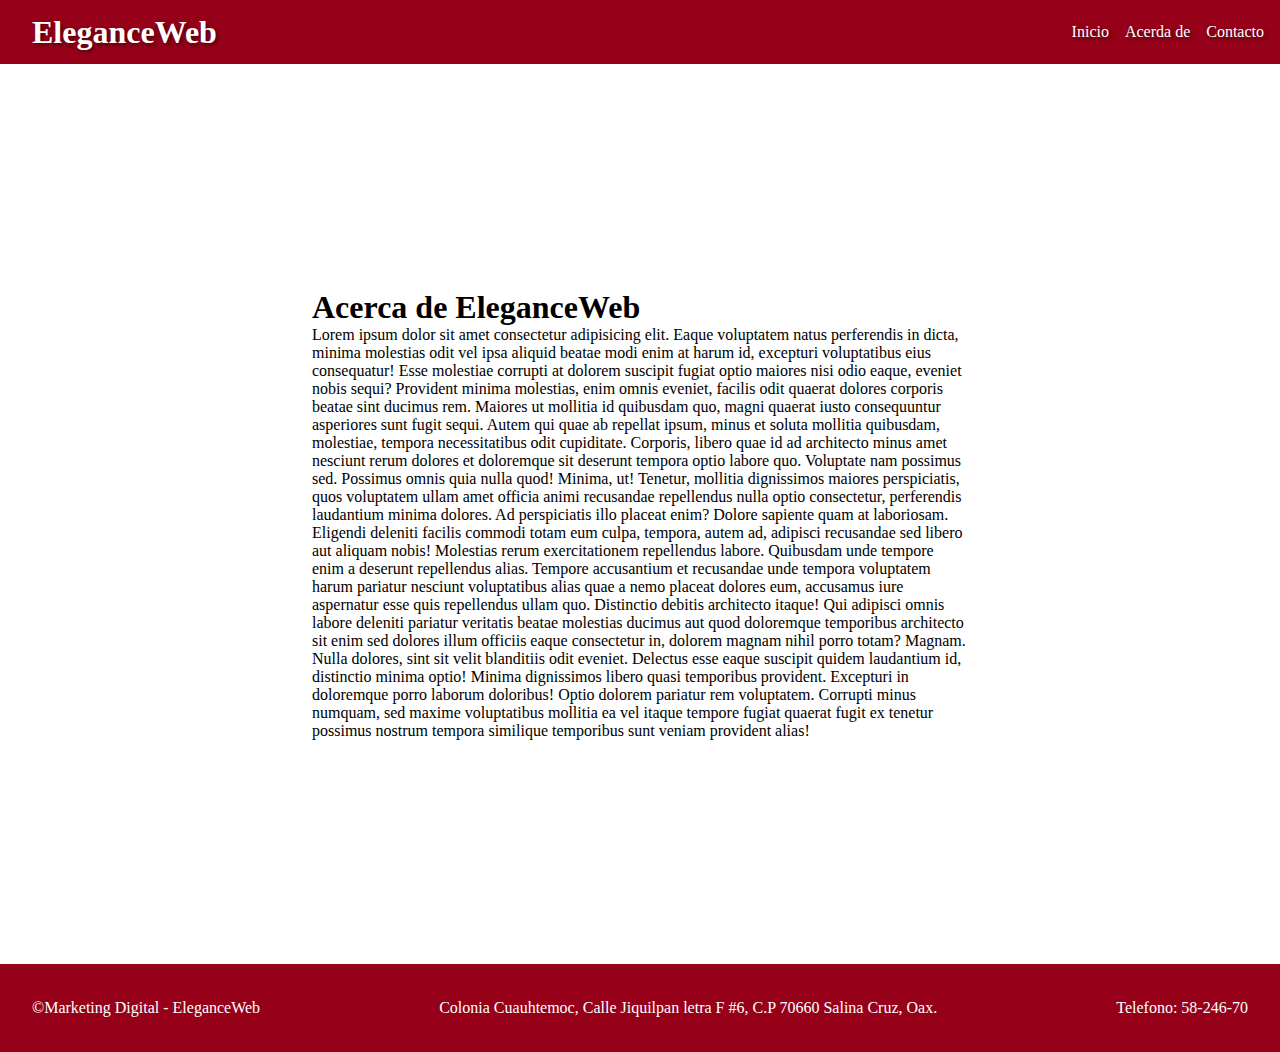
==== src/acercade.html @ 218750c7 "resta colocar infomración para Acerca de" ====
<!DOCTYPE html>
<html lang="en">

<head>
  <meta charset="UTF-8">
  <meta name="viewport" content="width=device-width, initial-scale=1.0">
  <link rel="preload" href="../css/index.css" as="style">
  <link rel="stylesheet" href="../css/index.css">
  <title>Acerca de</title>
</head>

<body>
  <header class="header">

    <nav class="nav">
      <h1 class="nav__logo">EleganceWeb</h1>

      <ul class="nav__list">
        <li class="nav__item">
          <a href="../index.html" class="nav__link">Inicio</a>
        </li>
        <li class="nav__item">
          <a href="acercade.html" class="nav__link">Acerda de</a>
        </li>
        <li class="nav__item">
          <a href="contacto.html" class="nav__link">Contacto</a>
        </li>
      </ul>

      <img class="nav__menu" src="../assets/imgs principales/bx-menu.svg" alt="svg del menu principal">
    </nav>
  </header>

  <main class="main-acercade">
    <h1>Acerca de EleganceWeb</h1>
    <p>Lorem ipsum dolor sit amet consectetur adipisicing elit. Eaque voluptatem natus perferendis in dicta, minima molestias odit vel ipsa aliquid beatae modi enim at harum id, excepturi voluptatibus eius consequatur!
    Esse molestiae corrupti at dolorem suscipit fugiat optio maiores nisi odio eaque, eveniet nobis sequi? Provident minima molestias, enim omnis eveniet, facilis odit quaerat dolores corporis beatae sint ducimus rem.
    Maiores ut mollitia id quibusdam quo, magni quaerat iusto consequuntur asperiores sunt fugit sequi. Autem qui quae ab repellat ipsum, minus et soluta mollitia quibusdam, molestiae, tempora necessitatibus odit cupiditate.
    Corporis, libero quae id ad architecto minus amet nesciunt rerum dolores et doloremque sit deserunt tempora optio labore quo. Voluptate nam possimus sed. Possimus omnis quia nulla quod! Minima, ut!
    Tenetur, mollitia dignissimos maiores perspiciatis, quos voluptatem ullam amet officia animi recusandae repellendus nulla optio consectetur, perferendis laudantium minima dolores. Ad perspiciatis illo placeat enim? Dolore sapiente quam at laboriosam.
    Eligendi deleniti facilis commodi totam eum culpa, tempora, autem ad, adipisci recusandae sed libero aut aliquam nobis! Molestias rerum exercitationem repellendus labore. Quibusdam unde tempore enim a deserunt repellendus alias.
    Tempore accusantium et recusandae unde tempora voluptatem harum pariatur nesciunt voluptatibus alias quae a nemo placeat dolores eum, accusamus iure aspernatur esse quis repellendus ullam quo. Distinctio debitis architecto itaque!
    Qui adipisci omnis labore deleniti pariatur veritatis beatae molestias ducimus aut quod doloremque temporibus architecto sit enim sed dolores illum officiis eaque consectetur in, dolorem magnam nihil porro totam? Magnam.
    Nulla dolores, sint sit velit blanditiis odit eveniet. Delectus esse eaque suscipit quidem laudantium id, distinctio minima optio! Minima dignissimos libero quasi temporibus provident. Excepturi in doloremque porro laborum doloribus!
    Optio dolorem pariatur rem voluptatem. Corrupti minus numquam, sed maxime voluptatibus mollitia ea vel itaque tempore fugiat quaerat fugit ex tenetur possimus nostrum tempora similique temporibus sunt veniam provident alias!</p>
  </main>

</body>
<footer class="footer">
  <p class="footer__drechos-autor">&copy;Marketing Digital - EleganceWeb</p>
  <p class="footer__drechos-autor">Colonia Cuauhtemoc, Calle Jiquilpan letra F #6, C.P 70660 Salina Cruz, Oax.</p>
  <p class="footer__telefono">Telefono: 58-246-70</p>
</footer>

<script src="../src/js/animaciones.js"></script>
</body>

</html>
---- css/index.css ----
:root {
  /* Colores principales */
  --principal: #960018;
  --verde-agua: #00664E;
  --azul: #004766;
  --blanco: #FFF;
  --negro: #000;
}

*,
*:before,
*:after {
  margin: 0;
  box-sizing: inherit;
}


html {
  box-sizing: border-box;
}

body {
  width: 100%;
  min-width: 100%;
  min-height: 100vh;
  overflow-x: hidden;
  margin: 0;
  background-color: var(--blanco);
  color: var(--negro);
}

h1.nav__logo {
  text-align: center;
  font-size: 2rem;
  color: var(--blanco);
}

h1.hero__title {
  text-align: center;
  text-transform: uppercase;
}

h3 {
  font-weight: 400;
  max-width: 30ch;
}

.no-scroll {
  overflow: hidden;
}

.hidden {
  display: none;
}

.header {
  background-color: var(--principal);
  height: 4rem;
  padding: 0 1rem;
}

.nav {
  display: flex;
  align-items: center;
  height: 100%;
  width: 100%;
}

.nav__logo {
  display: flex;
  align-items: center;
  color: var(--Texto-en-Blanco);
  padding: 0 1rem;
  height: 3rem;
  text-shadow: 2px 2px 4px rgba(0, 0, 0, 0.5);
}

.nav__logo:first-of-type {
  margin-right: auto;
}

.nav__list {
  display: flex;
  align-items: center;
  gap: 1rem;
  list-style: none;
}

.nav__link {
  text-decoration: none;
  color: var(--blanco);
  text-shadow: 2px 2px 4px rgba(0, 0, 0, 0.5);
  cursor: pointer;
}

.nav__menu {
  display: none;
}

.texto-planes {
  font-size: 1.3rem;
}

.contenedor {
  width: 900px;
  height: 100%;
  max-width: 1200px;
  gap: 1rem;
  display: flex;
  justify-content: center;
  /* box-shadow: 0 0 12px #2d0231b2, 0 0 10px var(--blanco);
  background-color: var(--blanco); */
  border-radius: 1rem;
  padding: 1.2rem 0;
}

.flex {
  display: flex;
  justify-content: center;
  align-items: center;
  flex-wrap: wrap;
  margin: 2rem auto;
}

.hero {
  display: flex;
  align-items: center;
  justify-content: baseline;
  flex-direction: column;
  gap: 2rem;
  height: 610px;
  width: 400px;
}

.hero__title {
  text-transform: capitalize;
}

.hero__img {
  width: 300px;
  height: 300px;
}

.plan-card {
  display: none;
}

/* .hero-personalizado {
  flex-basis: 100%;
} */

.plan-personalizado--text {
  max-width: 70ch;
}

.btn-plan {
  cursor: pointer;
  margin-bottom: 1rem;
  text-transform: uppercase;
  border: none;
  font-weight: 800;
  font-size: 1rem;
  padding: .8rem;
  margin-top: -1rem;
  border-radius: 1rem;
  background-color: var(--azul);
  color: var(--blanco);
  transition: box-shadow 0.3s ease, transform 0.3s ease;
}

.btn-plan:hover {
  transform: scale(1);
  box-shadow: 0 0 12px #2d0231, 0 0 10px var(--blanco);
  background-color: var(--verde-agua);
  text-shadow: 2px 2px 4px rgba(0, 0, 0, 0.5);
}

.footer {
  display: flex;
  justify-content: space-between;
  align-items: center;
  height: 5.5rem;
  padding: 2rem;
  background-color: var(--principal);
  overflow: hidden;
}

.footer__drechos-autor,
.footer__telefono {
  color: var(--blanco);
}

/* Estilos para las cards */

/* Estilos para plan estandard */
/* Estilos para el botón de cierre */
#estandard-card .close-button {
  position: absolute;
  top: 10px;
  right: 10px;
  background: red;
  color: var(--blanco);
  border: none;
  cursor: pointer;
  width: 30px;
  height: 30px;
  border-radius: 50%;
  display: flex;
  justify-content: center;
  align-items: center;
}

/* Estilos para el overlay */
#estandard-basico {
  position: fixed;
  top: 0;
  left: 0;
  width: 100%;
  height: 100%;
  background-color: rgba(0, 0, 0, 0.7);
  display: none;
  justify-content: center;
  align-items: center;
  z-index: 999;
}
/* Estilos para card estandard */

/* Estilos para el card del Plan Intermedio */
#estandard-card {
  display: none;
  position: fixed;
  top: 50%;
  left: 50%;
  transform: translate(-50%, -50%);
  background-color: var(--blanco);
  width: 350px;
  padding: 20px;
  text-align: start;
  box-shadow: 0px 0px 10px rgba(0, 0, 0, 0.5);
  /* Asegura que la tarjeta esté por encima de otros elementos */
  z-index: 1000;
  height: 80vh;
  overflow-y: auto;
}

/* Estilos para el título del Plan Intermedio */
#estandard-card h2 {
  font-size: 24px;
  color: #333;
}

/* Estilos para los puntos de características */
#estandard-card ul.plan-features {
  list-style-type: disc;
  margin-left: 20px;
  padding-left: 0;
}

/* Estilos para los puntos de características */
#estandard-card ul.plan-features li {
  margin-bottom: 10px;
  font-size: 16px;
  color: #555;
}

/* Estilos para el botón de cierre */
#estandard-card .close-button {
  position: absolute;
  top: 10px;
  right: 10px;
  background: red;
  color: var(--blanco);
  border: none;
  cursor: pointer;
  width: 30px;
  height: 30px;
  border-radius: 50%;
  display: flex;
  justify-content: center;
  align-items: center;
}

/* Estilos para el overlay */
#overlay-estandard {
  position: fixed;
  top: 0;
  left: 0;
  width: 100%;
  height: 100%;
  background-color: rgba(0, 0, 0, 0.7);
  display: none;
  justify-content: center;
  align-items: center;
  z-index: 999;
}
/* Estilos para plan estandard */

/* Estilos para la tarjeta de plan */
.plan-card {
  display: none;
  position: fixed;
  top: 50%;
  left: 50%;
  transform: translate(-50%, -50%);
  background-color: var(--blanco);
  width: 350px;
  padding: 20px;
  text-align: start;
  box-shadow: 0px 0px 10px rgba(0, 0, 0, 0.5);
  /* Asegura que la tarjeta esté por encima de otros elementos */
  z-index: 1000;
}

/* Estilos para el card del Plan Intermedio */
#basico-card {
  display: none;
  position: fixed;
  top: 50%;
  left: 50%;
  transform: translate(-50%, -50%);
  background-color: var(--blanco);
  width: 350px;
  padding: 20px;
  text-align: start;
  box-shadow: 0px 0px 10px rgba(0, 0, 0, 0.5);
  /* Asegura que la tarjeta esté por encima de otros elementos */
  z-index: 1000;
  height: 80vh;
  overflow-y: auto;
}

/* Estilos para el título del Plan Intermedio */
#basico-card h2 {
  font-size: 24px;
  color: #333;
}

/* Estilos para los puntos de características */
#basico-card ul.plan-features {
  list-style-type: disc;
  margin-left: 20px;
  padding-left: 0;
}

/* Estilos para los puntos de características */
#basico-card ul.plan-features li {
  margin-bottom: 10px;
  font-size: 16px;
  color: #555;
}

/* Estilos para el botón de cierre */
#basico-card .close-button {
  position: absolute;
  top: 10px;
  right: 10px;
  background: red;
  color: var(--blanco);
  border: none;
  cursor: pointer;
  width: 30px;
  height: 30px;
  border-radius: 50%;
  display: flex;
  justify-content: center;
  align-items: center;
}

/* Estilos para el overlay */
#overlay-basico {
  position: fixed;
  top: 0;
  left: 0;
  width: 100%;
  height: 100%;
  background-color: rgba(0, 0, 0, 0.7);
  display: none;
  justify-content: center;
  align-items: center;
  z-index: 999;
}


/* Estilos para el card del Plan Intermedio */
#intermedio-card {
  display: none;
  position: fixed;
  top: 50%;
  left: 50%;
  transform: translate(-50%, -50%);
  background-color: var(--blanco);
  width: 350px;
  padding: 20px;
  text-align: start;
  box-shadow: 0px 0px 10px rgba(0, 0, 0, 0.5);
  /* Asegura que la tarjeta esté por encima de otros elementos */
  z-index: 1000;
  height: 80vh;
  overflow-y: auto;
}

/* Estilos para el título del Plan Intermedio */
#intermedio-card h2 {
  font-size: 24px;
  color: #333;
}

/* Estilos para los puntos de características */
#intermedio-card ul.plan-features {
  list-style-type: disc;
  margin-left: 20px;
  padding-left: 0;
}

/* Estilos para los puntos de características */
#intermedio-card ul.plan-features li {
  margin-bottom: 10px;
  font-size: 16px;
  color: #555;
}

/* Estilos para el botón de cierre */
#intermedio-card .close-button {
  position: absolute;
  top: 10px;
  right: 10px;
  background: red;
  color: var(--blanco);
  border: none;
  cursor: pointer;
  width: 30px;
  height: 30px;
  border-radius: 50%;
  display: flex;
  justify-content: center;
  align-items: center;
}

/* Estilos para el overlay */
#overlay-intermedio {
  position: fixed;
  top: 0;
  left: 0;
  width: 100%;
  height: 100%;
  background-color: rgba(0, 0, 0, 0.7);
  display: none;
  justify-content: center;
  align-items: center;
  z-index: 999;
}

/* card plan avanzado */
/* Estilos para el card del Plan Intermedio */
#avanzado-card {
  display: none;
  position: fixed;
  top: 50%;
  left: 50%;
  transform: translate(-50%, -50%);
  background-color: var(--blanco);
  width: 350px;
  padding: 20px;
  text-align: start;
  box-shadow: 0px 0px 10px rgba(0, 0, 0, 0.5);
  /* Asegura que la tarjeta esté por encima de otros elementos */
  z-index: 1000;
  height: 80vh;
  overflow-y: auto;
}

/* Estilos para el título del Plan Intermedio */
#avanzado-card h2 {
  font-size: 24px;
  color: #333;
}

/* Estilos para los puntos de características */
#avanzado-card ul.plan-features {
  list-style-type: disc;
  margin-left: 20px;
  padding-left: 0;
}

/* Estilos para los puntos de características */
#avanzado-card ul.plan-features li {
  margin-bottom: 10px;
  font-size: 16px;
  color: #555;
}

/* Estilos para el botón de cierre */
#avanzado-card .close-button {
  position: absolute;
  top: 10px;
  right: 10px;
  background: red;
  color: var(--blanco);
  border: none;
  cursor: pointer;
  width: 30px;
  height: 30px;
  border-radius: 50%;
  display: flex;
  justify-content: center;
  align-items: center;
}

/* Estilos para el overlay */
#overlay-avanzado {
  position: fixed;
  top: 0;
  left: 0;
  width: 100%;
  height: 100%;
  background-color: rgba(0, 0, 0, 0.7);
  display: none;
  justify-content: center;
  align-items: center;
  z-index: 999;
}
/* card plan avanzado */

/* Estilos para acercade */
.main-acercade {
  display: grid;
  place-content: center;
  margin: 0 auto;
  height: 100vh;
  width: 90ch;
  padding: 2rem;
}
/* Estilos para acercade */

/* Estilo para dispositivos moviles (a partir de 768px) */
@media (max-width: 768px) {

  body {
    width: 100%;
    min-width: 100vw;
    margin: 0;
    background-color: var(--blanco);
    color: var(--negro);
  }

  h3 {
    font-weight: 400;
  }

  .no-scroll {
    overflow: hidden;
  }

  .hidden {
    display: none;
  }

  .header {
    background-color: var(--principal);
    height: 100%;
    padding: 0 1rem;
  }

  .contenedor {
    height: 100%;
    width: 100%;
    margin: 0 auto;
    overflow: hidden;
    border-radius: 0;
  }

  .nav {
    display: flex;
    justify-content: center;
    align-items: center;
    height: 8rem;
    gap: 1.2rem;
  }

  .nav__logo {
    color: var(--blanco);
    padding: 0 1rem;
    height: 3rem;
    display: flex;
    align-items: center;
    text-shadow: 2px 2px 4px rgba(0, 0, 0, 0.5);
  }

  .nav__list {
    display: none;
    position: fixed;
    top: 0;
    bottom: 0;
    right: 0;
    left: 0;

    list-style: none;
    background-color: var(--principal);
    padding: 8rem 0;

    display: grid;
    place-content: center;
    gap: 2.5rem;

    transform: translate(-100%);
    transition: transform .3s;
    z-index: 1;
  }

  .nav__list--show {
    position: fixed;
    transform: translate(0);
  }

  .nav__item {
    padding: .7rem 0;
  }

  .nav__link {
    color: var(--blanco);
    font-size: 1.5rem;
    text-decoration: none;
    font-weight: 500;
  }

  .nav__menu {
    display: block;
    width: 1.7rem;
    background-color: var(--blanco);
    border-radius: .3rem;
    cursor: pointer;
    z-index: 100;
  }

  /* Estilos para la tarjeta de plan */
  .plan-card {
    display: none;
    position: fixed;
    top: 50%;
    left: 50%;
    transform: translate(-50%, -50%);
    background-color: white;
    width: 350px;
    padding: 20px;
    text-align: start;
    box-shadow: 0px 0px 10px rgba(0, 0, 0, 0.5);
    /* Asegura que la tarjeta esté por encima de otros elementos */
    z-index: 1000;
  }

  /* Estilos para plan estandard */
/* Estilos para el botón de cierre */
#estandard-card .close-button {
  position: absolute;
  top: 10px;
  right: 10px;
  background: red;
  color: var(--blanco);
  border: none;
  cursor: pointer;
  width: 30px;
  height: 30px;
  border-radius: 50%;
  display: flex;
  justify-content: center;
  align-items: center;
}

/* Estilos para el overlay */
#estandard-basico {
  position: fixed;
  top: 0;
  left: 0;
  width: 100%;
  height: 100%;
  background-color: rgba(0, 0, 0, 0.7);
  display: none;
  justify-content: center;
  align-items: center;
  z-index: 999;
}
/* Estilos para card estandard */

/* Estilos para el card del Plan Intermedio */
#estandard-card {
  display: none;
  position: fixed;
  top: 50%;
  left: 50%;
  transform: translate(-50%, -50%);
  background-color: var(--blanco);
  width: 350px;
  padding: 20px;
  text-align: start;
  box-shadow: 0px 0px 10px rgba(0, 0, 0, 0.5);
  /* Asegura que la tarjeta esté por encima de otros elementos */
  z-index: 1000;
  height: 80vh;
  overflow-y: auto;
}

/* Estilos para el título del Plan Intermedio */
#estandard-card h2 {
  font-size: 24px;
  color: #333;
}

/* Estilos para los puntos de características */
#estandard-card ul.plan-features {
  list-style-type: disc;
  margin-left: 20px;
  padding-left: 0;
}

/* Estilos para los puntos de características */
#estandard-card ul.plan-features li {
  margin-bottom: 10px;
  font-size: 16px;
  color: #555;
}

/* Estilos para el botón de cierre */
#estandard-card .close-button {
  position: absolute;
  top: 10px;
  right: 10px;
  background: red;
  color: var(--blanco);
  border: none;
  cursor: pointer;
  width: 30px;
  height: 30px;
  border-radius: 50%;
  display: flex;
  justify-content: center;
  align-items: center;
}

/* Estilos para el overlay */
#overlay-estandard {
  position: fixed;
  top: 0;
  left: 0;
  width: 100%;
  height: 100%;
  background-color: rgba(0, 0, 0, 0.7);
  display: none;
  justify-content: center;
  align-items: center;
  z-index: 999;
}
/* Estilos para plan estandard */

  /* Estilos para el card del Plan Intermedio */
  #basico-card {
    display: none;
    position: fixed;
    top: 50%;
    left: 50%;
    transform: translate(-50%, -50%);
    background-color: white;
    width: 350px;
    padding: 20px;
    text-align: start;
    box-shadow: 0px 0px 10px rgba(0, 0, 0, 0.5);
    /* Asegura que la tarjeta esté por encima de otros elementos */
    z-index: 1000;
    height: 80vh;
    overflow-y: auto;
  }

  /* Estilos para el título del Plan Intermedio */
  #basico-card h2 {
    font-size: 24px;
    color: #333;
  }

  /* Estilos para los puntos de características */
  #basico-card ul.plan-features {
    list-style-type: disc;
    margin-left: 20px;
    padding-left: 0;
  }

  /* Estilos para los puntos de características */
  #basico-card ul.plan-features li {
    margin-bottom: 10px;
    font-size: 16px;
    color: #555;
  }

  /* Estilos para el botón de cierre */
  #basico-card .close-button {
    position: absolute;
    top: 10px;
    right: 10px;
    background: red;
    color: var(--blanco);
    border: none;
    cursor: pointer;
    width: 30px;
    height: 30px;
    border-radius: 50%;
    display: flex;
    justify-content: center;
    align-items: center;
  }

  /* Estilos para el overlay */
  #overlay-basico {
    position: fixed;
    top: 0;
    left: 0;
    width: 100%;
    height: 100%;
    background-color: rgba(0, 0, 0, 0.7);
    display: none;
    justify-content: center;
    align-items: center;
    z-index: 999;
  }


  /* Estilos para el card del Plan Intermedio */
  #intermedio-card {
    display: none;
    position: fixed;
    top: 50%;
    left: 50%;
    transform: translate(-50%, -50%);
    background-color: white;
    width: 350px;
    padding: 20px;
    text-align: start;
    box-shadow: 0px 0px 10px rgba(0, 0, 0, 0.5);
    /* Asegura que la tarjeta esté por encima de otros elementos */
    z-index: 1000;
    height: 80vh;
    overflow-y: auto;
  }

  /* Estilos para el título del Plan Intermedio */
  #intermedio-card h2 {
    font-size: 24px;
    color: #333;
  }

  /* Estilos para los puntos de características */
  #intermedio-card ul.plan-features {
    list-style-type: disc;
    margin-left: 20px;
    padding-left: 0;
  }

  /* Estilos para los puntos de características */
  #intermedio-card ul.plan-features li {
    margin-bottom: 10px;
    font-size: 16px;
    color: #555;
  }

  /* Estilos para el botón de cierre */
  #intermedio-card .close-button {
    position: absolute;
    top: 10px;
    right: 10px;
    background: red;
    color: var(--blanco);
    border: none;
    cursor: pointer;
    width: 30px;
    height: 30px;
    border-radius: 50%;
    display: flex;
    justify-content: center;
    align-items: center;
  }

  /* Estilos para el overlay */
  #overlay-intermedio {
    position: fixed;
    top: 0;
    left: 0;
    width: 100%;
    height: 100%;
    background-color: rgba(0, 0, 0, 0.7);
    display: none;
    justify-content: center;
    align-items: center;
    z-index: 999;
  }

  /* card plan avanzado */
  /* Estilos para el card del Plan Intermedio */
  #avanzado-card {
    display: none;
    position: fixed;
    top: 50%;
    left: 50%;
    transform: translate(-50%, -50%);
    background-color: var(--blanco);
    width: 350px;
    padding: 20px;
    text-align: start;
    box-shadow: 0px 0px 10px rgba(0, 0, 0, 0.5);
    /* Asegura que la tarjeta esté por encima de otros elementos */
    z-index: 1000;
    height: 80vh;
    overflow-y: auto;
  }

  /* Estilos para el título del Plan Intermedio */
  #avanzado-card h2 {
    font-size: 24px;
    color: #333;
  }

  /* Estilos para los puntos de características */
  #avanzado-card ul.plan-features {
    list-style-type: disc;
    margin-left: 20px;
    padding-left: 0;
  }

  /* Estilos para los puntos de características */
  #avanzado-card ul.plan-features li {
    margin-bottom: 10px;
    font-size: 16px;
    color: #555;
  }

  /* Estilos para el botón de cierre */
  #avanzado-card .close-button {
    position: absolute;
    top: 10px;
    right: 10px;
    background: red;
    color: var(--blanco);
    border: none;
    cursor: pointer;
    width: 30px;
    height: 30px;
    border-radius: 50%;
    display: flex;
    justify-content: center;
    align-items: center;
  }

  /* Estilos para el overlay */
  #overlay-avanzado {
    position: fixed;
    top: 0;
    left: 0;
    width: 100%;
    height: 100%;
    background-color: rgba(0, 0, 0, 0.7);
    display: none;
    justify-content: center;
    align-items: center;
    z-index: 999;
  }

  /* card plan avanzado */

  .hero {
    height: 100%;
    display: flex;
    align-items: center;
    flex-direction: column;
    gap: 3rem;
    margin: 0 auto;
    padding: 1rem;
    overflow: hidden;
    text-align: center;
    gap: 2rem;
  }

  .hero-personalizado {
    gap: 1rem;
  }

  .hero__title {
    margin: 1rem 0;
    text-transform: capitalize;
  }

  .hero__figure {
    display: flex;
    align-items: center;
    justify-content: center;
  }

  .hero__img {
    width: 300px;
    height: 300px;
  }

  .hero--reverse {
    flex-direction: column;
  }

  .btn-plan {
    cursor: pointer;
    margin-bottom: 1rem;
    text-transform: uppercase;
    border: none;
    font-weight: 800;
    font-size: 1rem;
    padding: .8rem;
    margin-top: -1rem;
    border-radius: 1rem;
    background-color: var(--azul);
    color: var(--blanco);
    transition: box-shadow 0.3s ease, transform 0.3s ease;
  }

  .btn-plan:hover {
    transform: scale(1);
    box-shadow: 0 0 12px #2d0231, 0 0 10px var(--blanco);
    background-color: #778899;
    text-shadow: 2px 2px 4px rgba(0, 0, 0, 0.5);
  }

  .footer {
    display: flex;
    justify-content: space-between;
    align-items: center;
    height: 5.5rem;
    padding: 2rem;
    background-color: var(--principal);
    overflow: hidden;
    padding: 0 1.5rem;
  }

  .footer__drechos-autor,
  .footer__telefono {
    color: var(--blanco);
    text-align: center;
  }

}

/* Estilos para seccino de contacto */
section.mapa {
  display: flex;
  flex-direction: column;
  margin-bottom: 2rem;
}
section p {
  margin-bottom: 1rem;
  padding: 1rem;
}

main.contenedor-contacto {
  display: grid;
  grid-template-columns: repeat(2, 1fr);
  grid-template-rows: repeat(2, 1fr);
  grid-template-areas:
    "card mapa"
    "formulario formulario";
  row-gap: 1rem;
  margin-top: 4rem;
}

main.contacto {
  min-height: 100vh;
}

/* Estilos para la card */
.contenedor-card {
  display: flex;
  justify-content: center;
  align-items: center;
  grid-area: card;
  height: 450px;
}

.card-contacto {
  position: relative;
  width: 350px;
  height: 190px;
  background-color: var(--azul);
  border-radius: 1rem;
  box-shadow: 0 35px 80px rgba(0, 0, 0, 0.15);
  transition: .5s;
}

.card-contacto:hover {
  height: 450px;
}

.card__imgBx {
  position: absolute;
  left: 50%;
  top: -50px;
  transform: translateX(-50%);
  height: 150px;
  width: 150px;
  background: var(--azul);
  border-radius: 20px;
  box-shadow: 0 35px 80px rgba(0, 0, 0, 0.15);
  overflow: hidden;
  transition: .3s;
}

.card-contacto:hover .card__imgBx {
  height: 250px;
  width: 250px;
}

.card__imgBx img {
  position: absolute;
  top: 0;
  left: 0;
  width: 100%;
  height: 100%;
  object-fit: cover;
}

.card-contacto .contenido {
  position: absolute;
  width: 100%;
  height: 100%;
  display: flex;
  justify-content: center;
  align-items: flex-end;
  overflow: hidden;
}

.card-contacto .contenido .detalles {
  padding: 40px;
  text-align: center;
  width: 100%;
  transition: .5s;
  transform: translateY(145px);
  color: var(--blanco);
}

.card-contacto:hover .contenido .detalles {
  transform: translateY(0);
}

.card-contacto .contenido .detalles h2 {
  font-size: 1.2rem;
  font-weight: 600;
  /* color: #3a3939; */
  color: var(--blanco);
  line-height: 1.2em;
  text-shadow: 0 2px 3px rgb(0, 0, 0);
}

.card-contacto .contenido .detalles h2 span {
  font-size: .75em;
  font-weight: 500;
  opacity: .6;
}

.card-contacto .contenido .datos {
  display: flex;
  justify-content: space-evenly;
  margin: 20px 0;
}

.card-contacto .contenido .datos h3 {
  display: flex;
  align-items: center;
  font-size: 1em;
  color: var(--blanco);
  line-height: 1.2em;
  font-weight: 600;
}

.card-contacto .contenido .datos h3 img {
  width: 40px;
  height: 40px;
}

/* Estilos para mapa */
section.mapa {
  display: flex;
  justify-content: center;
  align-items: center;
}

/* Estilos para fomrulacio de contacto */
.formulario {
  background-color: #fff;
  box-shadow: 0 0 10px rgba(0, 0, 0, 0.1);
  padding: 20px;
  border-radius: 5px;
  text-align: center;
  width: 400px;
  margin: 0 auto 4rem;
  grid-area: formulario;
  margin: 0 auto 2rem;
}

.formulario h2 {
  margin: 0;
  color: #333;
}

.input-container {
  display: flex;
  flex-direction: column;
  align-items: flex-start;
  margin-top: 15px;
}

.input-container label {
  font-weight: bold;
}

.input-container input {
  width: 100%;
  padding: 10px;
  border: 1px solid #ccc;
  border-radius: 3px;
  transition: border-color 0.3s, box-shadow 0.3s;
}

.input-container input:focus {
  border-color: #007bff;
  box-shadow: 0 0 5px rgba(0, 123, 255, 0.5);
}

.formulario input.btn-enviar {
  background-color: var(--azul);
  color: var(--blanco);
  border: none;
  padding: 10px 20px;
  margin-top: 15px;
  border-radius: .5rem;
  cursor: pointer;
}

.formulario button:hover {
  background-color: var(--azul);
  color: var(--blanco);
}

/* Media query para versiones móviles */
@media (max-width: 768px) {

  section p {
    margin-bottom: 1rem;
    padding: 1rem;
  }
  
  main.contenedor-contacto {
    height: 100%;
    margin-top: 4rem;
    min-height: 100vh;
    transform: translateX(0);
    grid-template-columns: 1fr;
    /* Una sola columna */
    grid-template-areas:
      "card"
      "mapa"
      "formulario";
    row-gap: 1rem;
    z-index: 2;
  }

  .card-contacto {
    height: 350px;
  }

  .card-contacto .contenido .detalles {
    transform: translateY(0);
  }
}

@media screen and (max-width: 375px) {
  body {
    min-width: 100%;
  }

  .contenedor-contacto {
    height: 100vh;
    min-width: 100%;
  }
}

[data-animation="fade"] {
  opacity: 0;
  transform: translate(100%);
  transition: .6s ease-in .3s;

  --opacity: 1;
  --transform: translate(0);
}

[data-animation="show"] {
  opacity: 0;
  transform: scale(0);
  transition: .6s ease-in .3s;

  --opacity: 1;
  --transform: scale(1);
}

[data-animation="up"] {
  opacity: 0;
  transform: translateY(100%);
  transition: .6s ease-in .3s;

  --opacity: 1;
  --transform: translateY(0);
}

.unset {
  opacity: var(--opacity);
  transform: var(--transform);
}
---- css/index.css ----
:root {
  /* Colores principales */
  --principal: #960018;
  --verde-agua: #00664E;
  --azul: #004766;
  --blanco: #FFF;
  --negro: #000;
}

*,
*:before,
*:after {
  margin: 0;
  box-sizing: inherit;
}


html {
  box-sizing: border-box;
}

body {
  width: 100%;
  min-width: 100%;
  min-height: 100vh;
  overflow-x: hidden;
  margin: 0;
  background-color: var(--blanco);
  color: var(--negro);
}

h1.nav__logo {
  text-align: center;
  font-size: 2rem;
  color: var(--blanco);
}

h1.hero__title {
  text-align: center;
  text-transform: uppercase;
}

h3 {
  font-weight: 400;
  max-width: 30ch;
}

.no-scroll {
  overflow: hidden;
}

.hidden {
  display: none;
}

.header {
  background-color: var(--principal);
  height: 4rem;
  padding: 0 1rem;
}

.nav {
  display: flex;
  align-items: center;
  height: 100%;
  width: 100%;
}

.nav__logo {
  display: flex;
  align-items: center;
  color: var(--Texto-en-Blanco);
  padding: 0 1rem;
  height: 3rem;
  text-shadow: 2px 2px 4px rgba(0, 0, 0, 0.5);
}

.nav__logo:first-of-type {
  margin-right: auto;
}

.nav__list {
  display: flex;
  align-items: center;
  gap: 1rem;
  list-style: none;
}

.nav__link {
  text-decoration: none;
  color: var(--blanco);
  text-shadow: 2px 2px 4px rgba(0, 0, 0, 0.5);
  cursor: pointer;
}

.nav__menu {
  display: none;
}

.texto-planes {
  font-size: 1.3rem;
}

.contenedor {
  width: 900px;
  height: 100%;
  max-width: 1200px;
  gap: 1rem;
  display: flex;
  justify-content: center;
  /* box-shadow: 0 0 12px #2d0231b2, 0 0 10px var(--blanco);
  background-color: var(--blanco); */
  border-radius: 1rem;
  padding: 1.2rem 0;
}

.flex {
  display: flex;
  justify-content: center;
  align-items: center;
  flex-wrap: wrap;
  margin: 2rem auto;
}

.hero {
  display: flex;
  align-items: center;
  justify-content: baseline;
  flex-direction: column;
  gap: 2rem;
  height: 610px;
  width: 400px;
}

.hero__title {
  text-transform: capitalize;
}

.hero__img {
  width: 300px;
  height: 300px;
}

.plan-card {
  display: none;
}

/* .hero-personalizado {
  flex-basis: 100%;
} */

.plan-personalizado--text {
  max-width: 70ch;
}

.btn-plan {
  cursor: pointer;
  margin-bottom: 1rem;
  text-transform: uppercase;
  border: none;
  font-weight: 800;
  font-size: 1rem;
  padding: .8rem;
  margin-top: -1rem;
  border-radius: 1rem;
  background-color: var(--azul);
  color: var(--blanco);
  transition: box-shadow 0.3s ease, transform 0.3s ease;
}

.btn-plan:hover {
  transform: scale(1);
  box-shadow: 0 0 12px #2d0231, 0 0 10px var(--blanco);
  background-color: var(--verde-agua);
  text-shadow: 2px 2px 4px rgba(0, 0, 0, 0.5);
}

.footer {
  display: flex;
  justify-content: space-between;
  align-items: center;
  height: 5.5rem;
  padding: 2rem;
  background-color: var(--principal);
  overflow: hidden;
}

.footer__drechos-autor,
.footer__telefono {
  color: var(--blanco);
}

/* Estilos para las cards */

/* Estilos para plan estandard */
/* Estilos para el botón de cierre */
#estandard-card .close-button {
  position: absolute;
  top: 10px;
  right: 10px;
  background: red;
  color: var(--blanco);
  border: none;
  cursor: pointer;
  width: 30px;
  height: 30px;
  border-radius: 50%;
  display: flex;
  justify-content: center;
  align-items: center;
}

/* Estilos para el overlay */
#estandard-basico {
  position: fixed;
  top: 0;
  left: 0;
  width: 100%;
  height: 100%;
  background-color: rgba(0, 0, 0, 0.7);
  display: none;
  justify-content: center;
  align-items: center;
  z-index: 999;
}
/* Estilos para card estandard */

/* Estilos para el card del Plan Intermedio */
#estandard-card {
  display: none;
  position: fixed;
  top: 50%;
  left: 50%;
  transform: translate(-50%, -50%);
  background-color: var(--blanco);
  width: 350px;
  padding: 20px;
  text-align: start;
  box-shadow: 0px 0px 10px rgba(0, 0, 0, 0.5);
  /* Asegura que la tarjeta esté por encima de otros elementos */
  z-index: 1000;
  height: 80vh;
  overflow-y: auto;
}

/* Estilos para el título del Plan Intermedio */
#estandard-card h2 {
  font-size: 24px;
  color: #333;
}

/* Estilos para los puntos de características */
#estandard-card ul.plan-features {
  list-style-type: disc;
  margin-left: 20px;
  padding-left: 0;
}

/* Estilos para los puntos de características */
#estandard-card ul.plan-features li {
  margin-bottom: 10px;
  font-size: 16px;
  color: #555;
}

/* Estilos para el botón de cierre */
#estandard-card .close-button {
  position: absolute;
  top: 10px;
  right: 10px;
  background: red;
  color: var(--blanco);
  border: none;
  cursor: pointer;
  width: 30px;
  height: 30px;
  border-radius: 50%;
  display: flex;
  justify-content: center;
  align-items: center;
}

/* Estilos para el overlay */
#overlay-estandard {
  position: fixed;
  top: 0;
  left: 0;
  width: 100%;
  height: 100%;
  background-color: rgba(0, 0, 0, 0.7);
  display: none;
  justify-content: center;
  align-items: center;
  z-index: 999;
}
/* Estilos para plan estandard */

/* Estilos para la tarjeta de plan */
.plan-card {
  display: none;
  position: fixed;
  top: 50%;
  left: 50%;
  transform: translate(-50%, -50%);
  background-color: var(--blanco);
  width: 350px;
  padding: 20px;
  text-align: start;
  box-shadow: 0px 0px 10px rgba(0, 0, 0, 0.5);
  /* Asegura que la tarjeta esté por encima de otros elementos */
  z-index: 1000;
}

/* Estilos para el card del Plan Intermedio */
#basico-card {
  display: none;
  position: fixed;
  top: 50%;
  left: 50%;
  transform: translate(-50%, -50%);
  background-color: var(--blanco);
  width: 350px;
  padding: 20px;
  text-align: start;
  box-shadow: 0px 0px 10px rgba(0, 0, 0, 0.5);
  /* Asegura que la tarjeta esté por encima de otros elementos */
  z-index: 1000;
  height: 80vh;
  overflow-y: auto;
}

/* Estilos para el título del Plan Intermedio */
#basico-card h2 {
  font-size: 24px;
  color: #333;
}

/* Estilos para los puntos de características */
#basico-card ul.plan-features {
  list-style-type: disc;
  margin-left: 20px;
  padding-left: 0;
}

/* Estilos para los puntos de características */
#basico-card ul.plan-features li {
  margin-bottom: 10px;
  font-size: 16px;
  color: #555;
}

/* Estilos para el botón de cierre */
#basico-card .close-button {
  position: absolute;
  top: 10px;
  right: 10px;
  background: red;
  color: var(--blanco);
  border: none;
  cursor: pointer;
  width: 30px;
  height: 30px;
  border-radius: 50%;
  display: flex;
  justify-content: center;
  align-items: center;
}

/* Estilos para el overlay */
#overlay-basico {
  position: fixed;
  top: 0;
  left: 0;
  width: 100%;
  height: 100%;
  background-color: rgba(0, 0, 0, 0.7);
  display: none;
  justify-content: center;
  align-items: center;
  z-index: 999;
}


/* Estilos para el card del Plan Intermedio */
#intermedio-card {
  display: none;
  position: fixed;
  top: 50%;
  left: 50%;
  transform: translate(-50%, -50%);
  background-color: var(--blanco);
  width: 350px;
  padding: 20px;
  text-align: start;
  box-shadow: 0px 0px 10px rgba(0, 0, 0, 0.5);
  /* Asegura que la tarjeta esté por encima de otros elementos */
  z-index: 1000;
  height: 80vh;
  overflow-y: auto;
}

/* Estilos para el título del Plan Intermedio */
#intermedio-card h2 {
  font-size: 24px;
  color: #333;
}

/* Estilos para los puntos de características */
#intermedio-card ul.plan-features {
  list-style-type: disc;
  margin-left: 20px;
  padding-left: 0;
}

/* Estilos para los puntos de características */
#intermedio-card ul.plan-features li {
  margin-bottom: 10px;
  font-size: 16px;
  color: #555;
}

/* Estilos para el botón de cierre */
#intermedio-card .close-button {
  position: absolute;
  top: 10px;
  right: 10px;
  background: red;
  color: var(--blanco);
  border: none;
  cursor: pointer;
  width: 30px;
  height: 30px;
  border-radius: 50%;
  display: flex;
  justify-content: center;
  align-items: center;
}

/* Estilos para el overlay */
#overlay-intermedio {
  position: fixed;
  top: 0;
  left: 0;
  width: 100%;
  height: 100%;
  background-color: rgba(0, 0, 0, 0.7);
  display: none;
  justify-content: center;
  align-items: center;
  z-index: 999;
}

/* card plan avanzado */
/* Estilos para el card del Plan Intermedio */
#avanzado-card {
  display: none;
  position: fixed;
  top: 50%;
  left: 50%;
  transform: translate(-50%, -50%);
  background-color: var(--blanco);
  width: 350px;
  padding: 20px;
  text-align: start;
  box-shadow: 0px 0px 10px rgba(0, 0, 0, 0.5);
  /* Asegura que la tarjeta esté por encima de otros elementos */
  z-index: 1000;
  height: 80vh;
  overflow-y: auto;
}

/* Estilos para el título del Plan Intermedio */
#avanzado-card h2 {
  font-size: 24px;
  color: #333;
}

/* Estilos para los puntos de características */
#avanzado-card ul.plan-features {
  list-style-type: disc;
  margin-left: 20px;
  padding-left: 0;
}

/* Estilos para los puntos de características */
#avanzado-card ul.plan-features li {
  margin-bottom: 10px;
  font-size: 16px;
  color: #555;
}

/* Estilos para el botón de cierre */
#avanzado-card .close-button {
  position: absolute;
  top: 10px;
  right: 10px;
  background: red;
  color: var(--blanco);
  border: none;
  cursor: pointer;
  width: 30px;
  height: 30px;
  border-radius: 50%;
  display: flex;
  justify-content: center;
  align-items: center;
}

/* Estilos para el overlay */
#overlay-avanzado {
  position: fixed;
  top: 0;
  left: 0;
  width: 100%;
  height: 100%;
  background-color: rgba(0, 0, 0, 0.7);
  display: none;
  justify-content: center;
  align-items: center;
  z-index: 999;
}
/* card plan avanzado */

/* Estilos para acercade */
.main-acercade {
  display: grid;
  place-content: center;
  margin: 0 auto;
  height: 100vh;
  width: 90ch;
  padding: 2rem;
}
/* Estilos para acercade */

/* Estilo para dispositivos moviles (a partir de 768px) */
@media (max-width: 768px) {

  body {
    width: 100%;
    min-width: 100vw;
    margin: 0;
    background-color: var(--blanco);
    color: var(--negro);
  }

  h3 {
    font-weight: 400;
  }

  .no-scroll {
    overflow: hidden;
  }

  .hidden {
    display: none;
  }

  .header {
    background-color: var(--principal);
    height: 100%;
    padding: 0 1rem;
  }

  .contenedor {
    height: 100%;
    width: 100%;
    margin: 0 auto;
    overflow: hidden;
    border-radius: 0;
  }

  .nav {
    display: flex;
    justify-content: center;
    align-items: center;
    height: 8rem;
    gap: 1.2rem;
  }

  .nav__logo {
    color: var(--blanco);
    padding: 0 1rem;
    height: 3rem;
    display: flex;
    align-items: center;
    text-shadow: 2px 2px 4px rgba(0, 0, 0, 0.5);
  }

  .nav__list {
    display: none;
    position: fixed;
    top: 0;
    bottom: 0;
    right: 0;
    left: 0;

    list-style: none;
    background-color: var(--principal);
    padding: 8rem 0;

    display: grid;
    place-content: center;
    gap: 2.5rem;

    transform: translate(-100%);
    transition: transform .3s;
    z-index: 1;
  }

  .nav__list--show {
    position: fixed;
    transform: translate(0);
  }

  .nav__item {
    padding: .7rem 0;
  }

  .nav__link {
    color: var(--blanco);
    font-size: 1.5rem;
    text-decoration: none;
    font-weight: 500;
  }

  .nav__menu {
    display: block;
    width: 1.7rem;
    background-color: var(--blanco);
    border-radius: .3rem;
    cursor: pointer;
    z-index: 100;
  }

  /* Estilos para la tarjeta de plan */
  .plan-card {
    display: none;
    position: fixed;
    top: 50%;
    left: 50%;
    transform: translate(-50%, -50%);
    background-color: white;
    width: 350px;
    padding: 20px;
    text-align: start;
    box-shadow: 0px 0px 10px rgba(0, 0, 0, 0.5);
    /* Asegura que la tarjeta esté por encima de otros elementos */
    z-index: 1000;
  }

  /* Estilos para plan estandard */
/* Estilos para el botón de cierre */
#estandard-card .close-button {
  position: absolute;
  top: 10px;
  right: 10px;
  background: red;
  color: var(--blanco);
  border: none;
  cursor: pointer;
  width: 30px;
  height: 30px;
  border-radius: 50%;
  display: flex;
  justify-content: center;
  align-items: center;
}

/* Estilos para el overlay */
#estandard-basico {
  position: fixed;
  top: 0;
  left: 0;
  width: 100%;
  height: 100%;
  background-color: rgba(0, 0, 0, 0.7);
  display: none;
  justify-content: center;
  align-items: center;
  z-index: 999;
}
/* Estilos para card estandard */

/* Estilos para el card del Plan Intermedio */
#estandard-card {
  display: none;
  position: fixed;
  top: 50%;
  left: 50%;
  transform: translate(-50%, -50%);
  background-color: var(--blanco);
  width: 350px;
  padding: 20px;
  text-align: start;
  box-shadow: 0px 0px 10px rgba(0, 0, 0, 0.5);
  /* Asegura que la tarjeta esté por encima de otros elementos */
  z-index: 1000;
  height: 80vh;
  overflow-y: auto;
}

/* Estilos para el título del Plan Intermedio */
#estandard-card h2 {
  font-size: 24px;
  color: #333;
}

/* Estilos para los puntos de características */
#estandard-card ul.plan-features {
  list-style-type: disc;
  margin-left: 20px;
  padding-left: 0;
}

/* Estilos para los puntos de características */
#estandard-card ul.plan-features li {
  margin-bottom: 10px;
  font-size: 16px;
  color: #555;
}

/* Estilos para el botón de cierre */
#estandard-card .close-button {
  position: absolute;
  top: 10px;
  right: 10px;
  background: red;
  color: var(--blanco);
  border: none;
  cursor: pointer;
  width: 30px;
  height: 30px;
  border-radius: 50%;
  display: flex;
  justify-content: center;
  align-items: center;
}

/* Estilos para el overlay */
#overlay-estandard {
  position: fixed;
  top: 0;
  left: 0;
  width: 100%;
  height: 100%;
  background-color: rgba(0, 0, 0, 0.7);
  display: none;
  justify-content: center;
  align-items: center;
  z-index: 999;
}
/* Estilos para plan estandard */

  /* Estilos para el card del Plan Intermedio */
  #basico-card {
    display: none;
    position: fixed;
    top: 50%;
    left: 50%;
    transform: translate(-50%, -50%);
    background-color: white;
    width: 350px;
    padding: 20px;
    text-align: start;
    box-shadow: 0px 0px 10px rgba(0, 0, 0, 0.5);
    /* Asegura que la tarjeta esté por encima de otros elementos */
    z-index: 1000;
    height: 80vh;
    overflow-y: auto;
  }

  /* Estilos para el título del Plan Intermedio */
  #basico-card h2 {
    font-size: 24px;
    color: #333;
  }

  /* Estilos para los puntos de características */
  #basico-card ul.plan-features {
    list-style-type: disc;
    margin-left: 20px;
    padding-left: 0;
  }

  /* Estilos para los puntos de características */
  #basico-card ul.plan-features li {
    margin-bottom: 10px;
    font-size: 16px;
    color: #555;
  }

  /* Estilos para el botón de cierre */
  #basico-card .close-button {
    position: absolute;
    top: 10px;
    right: 10px;
    background: red;
    color: var(--blanco);
    border: none;
    cursor: pointer;
    width: 30px;
    height: 30px;
    border-radius: 50%;
    display: flex;
    justify-content: center;
    align-items: center;
  }

  /* Estilos para el overlay */
  #overlay-basico {
    position: fixed;
    top: 0;
    left: 0;
    width: 100%;
    height: 100%;
    background-color: rgba(0, 0, 0, 0.7);
    display: none;
    justify-content: center;
    align-items: center;
    z-index: 999;
  }


  /* Estilos para el card del Plan Intermedio */
  #intermedio-card {
    display: none;
    position: fixed;
    top: 50%;
    left: 50%;
    transform: translate(-50%, -50%);
    background-color: white;
    width: 350px;
    padding: 20px;
    text-align: start;
    box-shadow: 0px 0px 10px rgba(0, 0, 0, 0.5);
    /* Asegura que la tarjeta esté por encima de otros elementos */
    z-index: 1000;
    height: 80vh;
    overflow-y: auto;
  }

  /* Estilos para el título del Plan Intermedio */
  #intermedio-card h2 {
    font-size: 24px;
    color: #333;
  }

  /* Estilos para los puntos de características */
  #intermedio-card ul.plan-features {
    list-style-type: disc;
    margin-left: 20px;
    padding-left: 0;
  }

  /* Estilos para los puntos de características */
  #intermedio-card ul.plan-features li {
    margin-bottom: 10px;
    font-size: 16px;
    color: #555;
  }

  /* Estilos para el botón de cierre */
  #intermedio-card .close-button {
    position: absolute;
    top: 10px;
    right: 10px;
    background: red;
    color: var(--blanco);
    border: none;
    cursor: pointer;
    width: 30px;
    height: 30px;
    border-radius: 50%;
    display: flex;
    justify-content: center;
    align-items: center;
  }

  /* Estilos para el overlay */
  #overlay-intermedio {
    position: fixed;
    top: 0;
    left: 0;
    width: 100%;
    height: 100%;
    background-color: rgba(0, 0, 0, 0.7);
    display: none;
    justify-content: center;
    align-items: center;
    z-index: 999;
  }

  /* card plan avanzado */
  /* Estilos para el card del Plan Intermedio */
  #avanzado-card {
    display: none;
    position: fixed;
    top: 50%;
    left: 50%;
    transform: translate(-50%, -50%);
    background-color: var(--blanco);
    width: 350px;
    padding: 20px;
    text-align: start;
    box-shadow: 0px 0px 10px rgba(0, 0, 0, 0.5);
    /* Asegura que la tarjeta esté por encima de otros elementos */
    z-index: 1000;
    height: 80vh;
    overflow-y: auto;
  }

  /* Estilos para el título del Plan Intermedio */
  #avanzado-card h2 {
    font-size: 24px;
    color: #333;
  }

  /* Estilos para los puntos de características */
  #avanzado-card ul.plan-features {
    list-style-type: disc;
    margin-left: 20px;
    padding-left: 0;
  }

  /* Estilos para los puntos de características */
  #avanzado-card ul.plan-features li {
    margin-bottom: 10px;
    font-size: 16px;
    color: #555;
  }

  /* Estilos para el botón de cierre */
  #avanzado-card .close-button {
    position: absolute;
    top: 10px;
    right: 10px;
    background: red;
    color: var(--blanco);
    border: none;
    cursor: pointer;
    width: 30px;
    height: 30px;
    border-radius: 50%;
    display: flex;
    justify-content: center;
    align-items: center;
  }

  /* Estilos para el overlay */
  #overlay-avanzado {
    position: fixed;
    top: 0;
    left: 0;
    width: 100%;
    height: 100%;
    background-color: rgba(0, 0, 0, 0.7);
    display: none;
    justify-content: center;
    align-items: center;
    z-index: 999;
  }

  /* card plan avanzado */

  .hero {
    height: 100%;
    display: flex;
    align-items: center;
    flex-direction: column;
    gap: 3rem;
    margin: 0 auto;
    padding: 1rem;
    overflow: hidden;
    text-align: center;
    gap: 2rem;
  }

  .hero-personalizado {
    gap: 1rem;
  }

  .hero__title {
    margin: 1rem 0;
    text-transform: capitalize;
  }

  .hero__figure {
    display: flex;
    align-items: center;
    justify-content: center;
  }

  .hero__img {
    width: 300px;
    height: 300px;
  }

  .hero--reverse {
    flex-direction: column;
  }

  .btn-plan {
    cursor: pointer;
    margin-bottom: 1rem;
    text-transform: uppercase;
    border: none;
    font-weight: 800;
    font-size: 1rem;
    padding: .8rem;
    margin-top: -1rem;
    border-radius: 1rem;
    background-color: var(--azul);
    color: var(--blanco);
    transition: box-shadow 0.3s ease, transform 0.3s ease;
  }

  .btn-plan:hover {
    transform: scale(1);
    box-shadow: 0 0 12px #2d0231, 0 0 10px var(--blanco);
    background-color: #778899;
    text-shadow: 2px 2px 4px rgba(0, 0, 0, 0.5);
  }

  .footer {
    display: flex;
    justify-content: space-between;
    align-items: center;
    height: 5.5rem;
    padding: 2rem;
    background-color: var(--principal);
    overflow: hidden;
    padding: 0 1.5rem;
  }

  .footer__drechos-autor,
  .footer__telefono {
    color: var(--blanco);
    text-align: center;
  }

}

/* Estilos para seccino de contacto */
section.mapa {
  display: flex;
  flex-direction: column;
  margin-bottom: 2rem;
}
section p {
  margin-bottom: 1rem;
  padding: 1rem;
}

main.contenedor-contacto {
  display: grid;
  grid-template-columns: repeat(2, 1fr);
  grid-template-rows: repeat(2, 1fr);
  grid-template-areas:
    "card mapa"
    "formulario formulario";
  row-gap: 1rem;
  margin-top: 4rem;
}

main.contacto {
  min-height: 100vh;
}

/* Estilos para la card */
.contenedor-card {
  display: flex;
  justify-content: center;
  align-items: center;
  grid-area: card;
  height: 450px;
}

.card-contacto {
  position: relative;
  width: 350px;
  height: 190px;
  background-color: var(--azul);
  border-radius: 1rem;
  box-shadow: 0 35px 80px rgba(0, 0, 0, 0.15);
  transition: .5s;
}

.card-contacto:hover {
  height: 450px;
}

.card__imgBx {
  position: absolute;
  left: 50%;
  top: -50px;
  transform: translateX(-50%);
  height: 150px;
  width: 150px;
  background: var(--azul);
  border-radius: 20px;
  box-shadow: 0 35px 80px rgba(0, 0, 0, 0.15);
  overflow: hidden;
  transition: .3s;
}

.card-contacto:hover .card__imgBx {
  height: 250px;
  width: 250px;
}

.card__imgBx img {
  position: absolute;
  top: 0;
  left: 0;
  width: 100%;
  height: 100%;
  object-fit: cover;
}

.card-contacto .contenido {
  position: absolute;
  width: 100%;
  height: 100%;
  display: flex;
  justify-content: center;
  align-items: flex-end;
  overflow: hidden;
}

.card-contacto .contenido .detalles {
  padding: 40px;
  text-align: center;
  width: 100%;
  transition: .5s;
  transform: translateY(145px);
  color: var(--blanco);
}

.card-contacto:hover .contenido .detalles {
  transform: translateY(0);
}

.card-contacto .contenido .detalles h2 {
  font-size: 1.2rem;
  font-weight: 600;
  /* color: #3a3939; */
  color: var(--blanco);
  line-height: 1.2em;
  text-shadow: 0 2px 3px rgb(0, 0, 0);
}

.card-contacto .contenido .detalles h2 span {
  font-size: .75em;
  font-weight: 500;
  opacity: .6;
}

.card-contacto .contenido .datos {
  display: flex;
  justify-content: space-evenly;
  margin: 20px 0;
}

.card-contacto .contenido .datos h3 {
  display: flex;
  align-items: center;
  font-size: 1em;
  color: var(--blanco);
  line-height: 1.2em;
  font-weight: 600;
}

.card-contacto .contenido .datos h3 img {
  width: 40px;
  height: 40px;
}

/* Estilos para mapa */
section.mapa {
  display: flex;
  justify-content: center;
  align-items: center;
}

/* Estilos para fomrulacio de contacto */
.formulario {
  background-color: #fff;
  box-shadow: 0 0 10px rgba(0, 0, 0, 0.1);
  padding: 20px;
  border-radius: 5px;
  text-align: center;
  width: 400px;
  margin: 0 auto 4rem;
  grid-area: formulario;
  margin: 0 auto 2rem;
}

.formulario h2 {
  margin: 0;
  color: #333;
}

.input-container {
  display: flex;
  flex-direction: column;
  align-items: flex-start;
  margin-top: 15px;
}

.input-container label {
  font-weight: bold;
}

.input-container input {
  width: 100%;
  padding: 10px;
  border: 1px solid #ccc;
  border-radius: 3px;
  transition: border-color 0.3s, box-shadow 0.3s;
}

.input-container input:focus {
  border-color: #007bff;
  box-shadow: 0 0 5px rgba(0, 123, 255, 0.5);
}

.formulario input.btn-enviar {
  background-color: var(--azul);
  color: var(--blanco);
  border: none;
  padding: 10px 20px;
  margin-top: 15px;
  border-radius: .5rem;
  cursor: pointer;
}

.formulario button:hover {
  background-color: var(--azul);
  color: var(--blanco);
}

/* Media query para versiones móviles */
@media (max-width: 768px) {

  section p {
    margin-bottom: 1rem;
    padding: 1rem;
  }
  
  main.contenedor-contacto {
    height: 100%;
    margin-top: 4rem;
    min-height: 100vh;
    transform: translateX(0);
    grid-template-columns: 1fr;
    /* Una sola columna */
    grid-template-areas:
      "card"
      "mapa"
      "formulario";
    row-gap: 1rem;
    z-index: 2;
  }

  .card-contacto {
    height: 350px;
  }

  .card-contacto .contenido .detalles {
    transform: translateY(0);
  }
}

@media screen and (max-width: 375px) {
  body {
    min-width: 100%;
  }

  .contenedor-contacto {
    height: 100vh;
    min-width: 100%;
  }
}

[data-animation="fade"] {
  opacity: 0;
  transform: translate(100%);
  transition: .6s ease-in .3s;

  --opacity: 1;
  --transform: translate(0);
}

[data-animation="show"] {
  opacity: 0;
  transform: scale(0);
  transition: .6s ease-in .3s;

  --opacity: 1;
  --transform: scale(1);
}

[data-animation="up"] {
  opacity: 0;
  transform: translateY(100%);
  transition: .6s ease-in .3s;

  --opacity: 1;
  --transform: translateY(0);
}

.unset {
  opacity: var(--opacity);
  transform: var(--transform);
}
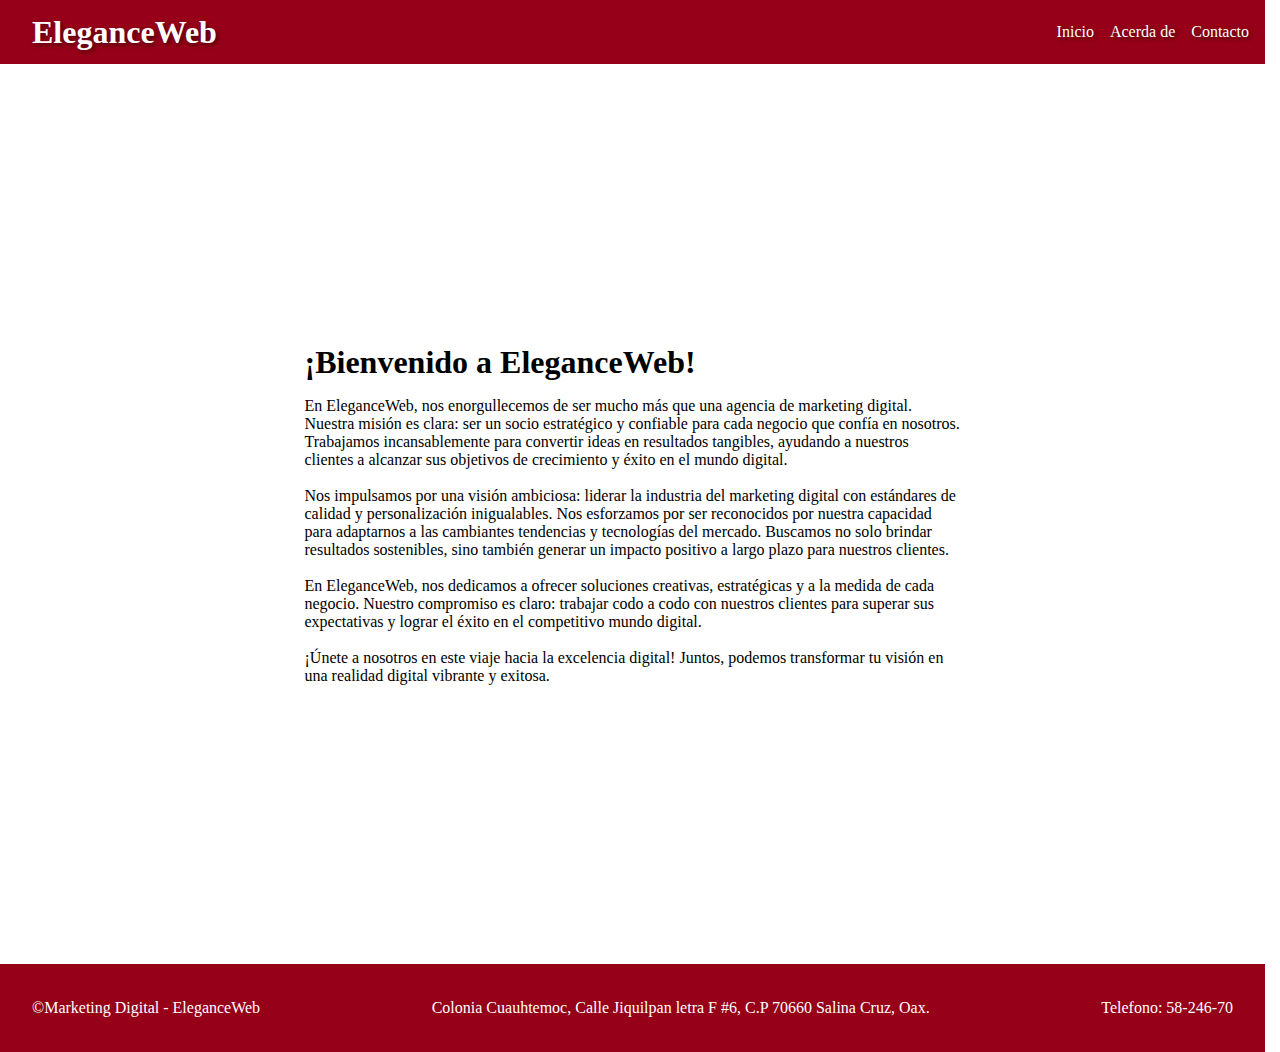
==== commit 766e8b48: "correciones de cards y detalles de query" ====
--- a/src/acercade.html
+++ b/src/acercade.html
@@ -32,17 +32,17 @@
   </header>
 
   <main class="main-acercade">
-    <h1>Acerca de EleganceWeb</h1>
-    <p>Lorem ipsum dolor sit amet consectetur adipisicing elit. Eaque voluptatem natus perferendis in dicta, minima molestias odit vel ipsa aliquid beatae modi enim at harum id, excepturi voluptatibus eius consequatur!
-    Esse molestiae corrupti at dolorem suscipit fugiat optio maiores nisi odio eaque, eveniet nobis sequi? Provident minima molestias, enim omnis eveniet, facilis odit quaerat dolores corporis beatae sint ducimus rem.
-    Maiores ut mollitia id quibusdam quo, magni quaerat iusto consequuntur asperiores sunt fugit sequi. Autem qui quae ab repellat ipsum, minus et soluta mollitia quibusdam, molestiae, tempora necessitatibus odit cupiditate.
-    Corporis, libero quae id ad architecto minus amet nesciunt rerum dolores et doloremque sit deserunt tempora optio labore quo. Voluptate nam possimus sed. Possimus omnis quia nulla quod! Minima, ut!
-    Tenetur, mollitia dignissimos maiores perspiciatis, quos voluptatem ullam amet officia animi recusandae repellendus nulla optio consectetur, perferendis laudantium minima dolores. Ad perspiciatis illo placeat enim? Dolore sapiente quam at laboriosam.
-    Eligendi deleniti facilis commodi totam eum culpa, tempora, autem ad, adipisci recusandae sed libero aut aliquam nobis! Molestias rerum exercitationem repellendus labore. Quibusdam unde tempore enim a deserunt repellendus alias.
-    Tempore accusantium et recusandae unde tempora voluptatem harum pariatur nesciunt voluptatibus alias quae a nemo placeat dolores eum, accusamus iure aspernatur esse quis repellendus ullam quo. Distinctio debitis architecto itaque!
-    Qui adipisci omnis labore deleniti pariatur veritatis beatae molestias ducimus aut quod doloremque temporibus architecto sit enim sed dolores illum officiis eaque consectetur in, dolorem magnam nihil porro totam? Magnam.
-    Nulla dolores, sint sit velit blanditiis odit eveniet. Delectus esse eaque suscipit quidem laudantium id, distinctio minima optio! Minima dignissimos libero quasi temporibus provident. Excepturi in doloremque porro laborum doloribus!
-    Optio dolorem pariatur rem voluptatem. Corrupti minus numquam, sed maxime voluptatibus mollitia ea vel itaque tempore fugiat quaerat fugit ex tenetur possimus nostrum tempora similique temporibus sunt veniam provident alias!</p>
+    <h1>¡Bienvenido a EleganceWeb!</h1>
+    <p>En EleganceWeb, nos enorgullecemos de ser mucho más que una agencia de marketing digital. Nuestra misión es clara: ser un socio estratégico y confiable para cada negocio que confía en nosotros. Trabajamos incansablemente para convertir ideas en resultados tangibles, ayudando a nuestros clientes a alcanzar sus objetivos de crecimiento y éxito en el mundo digital.
+      <br>
+      <br>
+      Nos impulsamos por una visión ambiciosa: liderar la industria del marketing digital con estándares de calidad y personalización inigualables. Nos esforzamos por ser reconocidos por nuestra capacidad para adaptarnos a las cambiantes tendencias y tecnologías del mercado. Buscamos no solo brindar resultados sostenibles, sino también generar un impacto positivo a largo plazo para nuestros clientes.
+      <br>
+      <br>
+      En EleganceWeb, nos dedicamos a ofrecer soluciones creativas, estratégicas y a la medida de cada negocio. Nuestro compromiso es claro: trabajar codo a codo con nuestros clientes para superar sus expectativas y lograr el éxito en el competitivo mundo digital.
+      <br>
+      <br>
+      ¡Únete a nosotros en este viaje hacia la excelencia digital! Juntos, podemos transformar tu visión en una realidad digital vibrante y exitosa.</p>
   </main>
 
 </body>
--- a/css/index.css
+++ b/css/index.css
@@ -17,6 +17,7 @@
 
 html {
   box-sizing: border-box;
+  scrollbar-gutter: stable;
 }
 
 body {
@@ -27,6 +28,7 @@
   margin: 0;
   background-color: var(--blanco);
   color: var(--negro);
+  overflow-y: scroll;
 }
 
 h1.nav__logo {
@@ -183,6 +185,7 @@
   padding: 2rem;
   background-color: var(--principal);
   overflow: hidden;
+  width: 100%;
 }
 
 .footer__drechos-autor,
@@ -530,17 +533,26 @@
   width: 90ch;
   padding: 2rem;
 }
+
+.main-acercade h1 {
+  margin-bottom: 1rem;
+}
 /* Estilos para acercade */
 
 /* Estilo para dispositivos moviles (a partir de 768px) */
 @media (max-width: 768px) {
 
+  html {
+    box-sizing: border-box;
+    scrollbar-gutter: stable;
+  }
+
   body {
-    width: 100%;
-    min-width: 100vw;
+    width: fit-content;
     margin: 0;
     background-color: var(--blanco);
     color: var(--negro);
+    overflow-y: scroll;
   }
 
   h3 {
@@ -559,6 +571,7 @@
     background-color: var(--principal);
     height: 100%;
     padding: 0 1rem;
+    width: 100%;
   }
 
   .contenedor {
@@ -1030,6 +1043,7 @@
     background-color: var(--principal);
     overflow: hidden;
     padding: 0 1.5rem;
+    width: 100%;
   }
 
   .footer__drechos-autor,
@@ -1051,27 +1065,47 @@
   padding: 1rem;
 }
 
+
+.texto-contactanos {
+  text-transform: uppercase;
+  margin: 2rem auto 0;
+  text-align: center;
+  width: 100%;
+}
+
 main.contenedor-contacto {
   display: grid;
   grid-template-columns: repeat(2, 1fr);
-  grid-template-rows: repeat(2, 1fr);
+  grid-template-rows: repeat(3, 1fr);
   grid-template-areas:
-    "card mapa"
+    "card card-luz"
+    "mapa mapa"
     "formulario formulario";
   row-gap: 1rem;
-  margin-top: 4rem;
+  height: 400px;
 }
 
 main.contacto {
-  min-height: 100vh;
+  height: 100%;
 }
 
 /* Estilos para la card */
 .contenedor-card {
   display: flex;
-  justify-content: center;
+  justify-content: space-evenly;
+  flex-direction: row;
   align-items: center;
   grid-area: card;
+  height: 450px;
+  width: 100%;
+}
+
+.contenedor-card-luz {
+  display: flex;
+  justify-content: space-evenly;
+  flex-direction: row;
+  align-items: center;
+  grid-area: card-luz;
   height: 450px;
 }
 
@@ -1180,6 +1214,7 @@
   display: flex;
   justify-content: center;
   align-items: center;
+  grid-area: mapa;
 }
 
 /* Estilos para fomrulacio de contacto */
@@ -1246,9 +1281,25 @@
     margin-bottom: 1rem;
     padding: 1rem;
   }
-  
+
+  .main-acercade {
+    height: 100%;
+    width: 50ch;
+    display: grid;
+    place-content: center;
+    padding: 1rem;
+    margin: 0 auto;
+  }
+  .main-acercade h1 {
+    margin-bottom: 1rem;
+  }
+
+  .contenedor-card {
+    width: 100%;
+  }
+
   main.contenedor-contacto {
-    height: 100%;
+    height: max-content;
     margin-top: 4rem;
     min-height: 100vh;
     transform: translateX(0);
@@ -1256,6 +1307,7 @@
     /* Una sola columna */
     grid-template-areas:
       "card"
+      "card-luz"
       "mapa"
       "formulario";
     row-gap: 1rem;
@@ -1271,9 +1323,19 @@
   }
 }
 
+section.mapa {
+  margin: 0 auto;
+}
+
 @media screen and (max-width: 375px) {
+  html {
+    box-sizing: border-box;
+    scrollbar-gutter: stable;
+  }
+
   body {
     min-width: 100%;
+    overflow-y: scroll;
   }
 
   .contenedor-contacto {
--- a/css/index.css
+++ b/css/index.css
@@ -17,6 +17,7 @@
 
 html {
   box-sizing: border-box;
+  scrollbar-gutter: stable;
 }
 
 body {
@@ -27,6 +28,7 @@
   margin: 0;
   background-color: var(--blanco);
   color: var(--negro);
+  overflow-y: scroll;
 }
 
 h1.nav__logo {
@@ -183,6 +185,7 @@
   padding: 2rem;
   background-color: var(--principal);
   overflow: hidden;
+  width: 100%;
 }
 
 .footer__drechos-autor,
@@ -530,17 +533,26 @@
   width: 90ch;
   padding: 2rem;
 }
+
+.main-acercade h1 {
+  margin-bottom: 1rem;
+}
 /* Estilos para acercade */
 
 /* Estilo para dispositivos moviles (a partir de 768px) */
 @media (max-width: 768px) {
 
+  html {
+    box-sizing: border-box;
+    scrollbar-gutter: stable;
+  }
+
   body {
-    width: 100%;
-    min-width: 100vw;
+    width: fit-content;
     margin: 0;
     background-color: var(--blanco);
     color: var(--negro);
+    overflow-y: scroll;
   }
 
   h3 {
@@ -559,6 +571,7 @@
     background-color: var(--principal);
     height: 100%;
     padding: 0 1rem;
+    width: 100%;
   }
 
   .contenedor {
@@ -1030,6 +1043,7 @@
     background-color: var(--principal);
     overflow: hidden;
     padding: 0 1.5rem;
+    width: 100%;
   }
 
   .footer__drechos-autor,
@@ -1051,27 +1065,47 @@
   padding: 1rem;
 }
 
+
+.texto-contactanos {
+  text-transform: uppercase;
+  margin: 2rem auto 0;
+  text-align: center;
+  width: 100%;
+}
+
 main.contenedor-contacto {
   display: grid;
   grid-template-columns: repeat(2, 1fr);
-  grid-template-rows: repeat(2, 1fr);
+  grid-template-rows: repeat(3, 1fr);
   grid-template-areas:
-    "card mapa"
+    "card card-luz"
+    "mapa mapa"
     "formulario formulario";
   row-gap: 1rem;
-  margin-top: 4rem;
+  height: 400px;
 }
 
 main.contacto {
-  min-height: 100vh;
+  height: 100%;
 }
 
 /* Estilos para la card */
 .contenedor-card {
   display: flex;
-  justify-content: center;
+  justify-content: space-evenly;
+  flex-direction: row;
   align-items: center;
   grid-area: card;
+  height: 450px;
+  width: 100%;
+}
+
+.contenedor-card-luz {
+  display: flex;
+  justify-content: space-evenly;
+  flex-direction: row;
+  align-items: center;
+  grid-area: card-luz;
   height: 450px;
 }
 
@@ -1180,6 +1214,7 @@
   display: flex;
   justify-content: center;
   align-items: center;
+  grid-area: mapa;
 }
 
 /* Estilos para fomrulacio de contacto */
@@ -1246,9 +1281,25 @@
     margin-bottom: 1rem;
     padding: 1rem;
   }
-  
+
+  .main-acercade {
+    height: 100%;
+    width: 50ch;
+    display: grid;
+    place-content: center;
+    padding: 1rem;
+    margin: 0 auto;
+  }
+  .main-acercade h1 {
+    margin-bottom: 1rem;
+  }
+
+  .contenedor-card {
+    width: 100%;
+  }
+
   main.contenedor-contacto {
-    height: 100%;
+    height: max-content;
     margin-top: 4rem;
     min-height: 100vh;
     transform: translateX(0);
@@ -1256,6 +1307,7 @@
     /* Una sola columna */
     grid-template-areas:
       "card"
+      "card-luz"
       "mapa"
       "formulario";
     row-gap: 1rem;
@@ -1271,9 +1323,19 @@
   }
 }
 
+section.mapa {
+  margin: 0 auto;
+}
+
 @media screen and (max-width: 375px) {
+  html {
+    box-sizing: border-box;
+    scrollbar-gutter: stable;
+  }
+
   body {
     min-width: 100%;
+    overflow-y: scroll;
   }
 
   .contenedor-contacto {
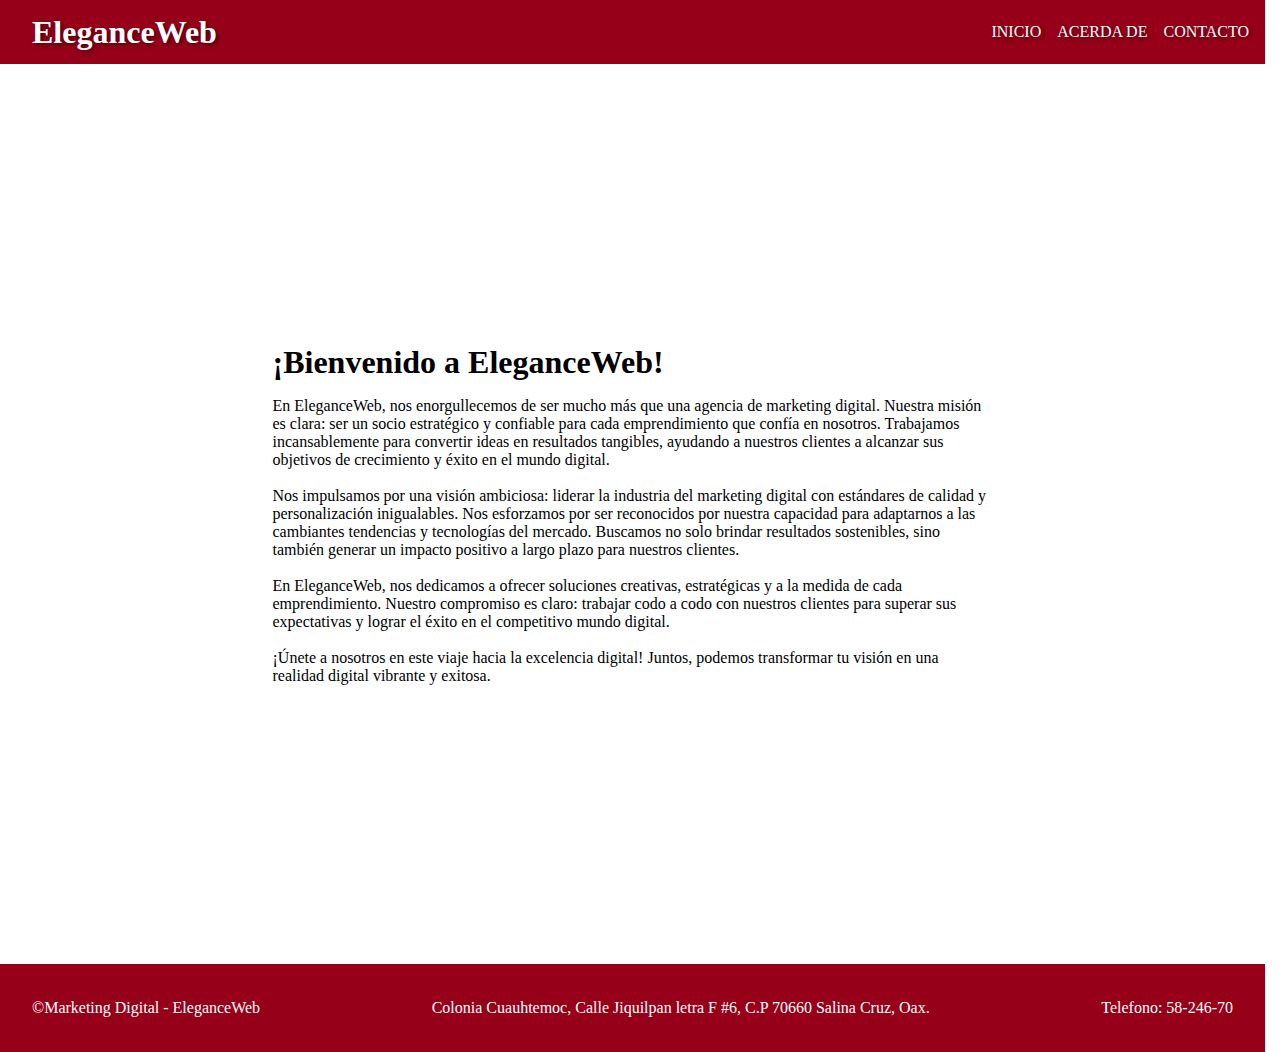
==== commit 71211081: "cambios a la seccion de acercade" ====
--- a/src/acercade.html
+++ b/src/acercade.html
@@ -33,13 +33,13 @@
 
   <main class="main-acercade">
     <h1>¡Bienvenido a EleganceWeb!</h1>
-    <p>En EleganceWeb, nos enorgullecemos de ser mucho más que una agencia de marketing digital. Nuestra misión es clara: ser un socio estratégico y confiable para cada negocio que confía en nosotros. Trabajamos incansablemente para convertir ideas en resultados tangibles, ayudando a nuestros clientes a alcanzar sus objetivos de crecimiento y éxito en el mundo digital.
+    <p>En EleganceWeb, nos enorgullecemos de ser mucho más que una agencia de marketing digital. Nuestra misión es clara: ser un socio estratégico y confiable para cada emprendimiento que confía en nosotros. Trabajamos incansablemente para convertir ideas en resultados tangibles, ayudando a nuestros clientes a alcanzar sus objetivos de crecimiento y éxito en el mundo digital.
       <br>
       <br>
       Nos impulsamos por una visión ambiciosa: liderar la industria del marketing digital con estándares de calidad y personalización inigualables. Nos esforzamos por ser reconocidos por nuestra capacidad para adaptarnos a las cambiantes tendencias y tecnologías del mercado. Buscamos no solo brindar resultados sostenibles, sino también generar un impacto positivo a largo plazo para nuestros clientes.
       <br>
       <br>
-      En EleganceWeb, nos dedicamos a ofrecer soluciones creativas, estratégicas y a la medida de cada negocio. Nuestro compromiso es claro: trabajar codo a codo con nuestros clientes para superar sus expectativas y lograr el éxito en el competitivo mundo digital.
+      En EleganceWeb, nos dedicamos a ofrecer soluciones creativas, estratégicas y a la medida de cada emprendimiento. Nuestro compromiso es claro: trabajar codo a codo con nuestros clientes para superar sus expectativas y lograr el éxito en el competitivo mundo digital.
       <br>
       <br>
       ¡Únete a nosotros en este viaje hacia la excelencia digital! Juntos, podemos transformar tu visión en una realidad digital vibrante y exitosa.</p>
--- a/css/index.css
+++ b/css/index.css
@@ -91,6 +91,7 @@
 .nav__link {
   text-decoration: none;
   color: var(--blanco);
+  text-transform: uppercase;
   text-shadow: 2px 2px 4px rgba(0, 0, 0, 0.5);
   cursor: pointer;
 }
@@ -531,7 +532,6 @@
   margin: 0 auto;
   height: 100vh;
   width: 90ch;
-  padding: 2rem;
 }
 
 .main-acercade h1 {
@@ -1036,10 +1036,13 @@
 
   .footer {
     display: flex;
-    justify-content: space-between;
+    justify-content: center;
     align-items: center;
-    height: 5.5rem;
-    padding: 2rem;
+    row-gap: 1rem;
+    flex-direction: column;
+    align-items: center;
+    height: 8rem;
+    padding: 2rem 0;
     background-color: var(--principal);
     overflow: hidden;
     padding: 0 1.5rem;
@@ -1075,12 +1078,12 @@
 
 main.contenedor-contacto {
   display: grid;
-  grid-template-columns: repeat(2, 1fr);
-  grid-template-rows: repeat(3, 1fr);
+  grid-template-columns: repeat(3, 1fr);
+  grid-template-rows: repeat(2, 1fr);
   grid-template-areas:
-    "card card-luz"
-    "mapa mapa"
-    "formulario formulario";
+    "card card-eleganceweb card-luz"
+    "mapa mapa mapa"
+    "formulario formulario formulario";
   row-gap: 1rem;
   height: 400px;
 }
@@ -1092,17 +1095,25 @@
 /* Estilos para la card */
 .contenedor-card {
   display: flex;
-  justify-content: space-evenly;
+  justify-content: center;
   flex-direction: row;
   align-items: center;
   grid-area: card;
   height: 450px;
-  width: 100%;
+}
+
+.contenedor-card-eleganceweb {
+  display: flex;
+  justify-content: center;
+  flex-direction: row;
+  align-items: center;
+  grid-area: card-eleganceweb;
+  height: 450px;
 }
 
 .contenedor-card-luz {
   display: flex;
-  justify-content: space-evenly;
+  justify-content: center;
   flex-direction: row;
   align-items: center;
   grid-area: card-luz;
@@ -1259,6 +1270,11 @@
   box-shadow: 0 0 5px rgba(0, 123, 255, 0.5);
 }
 
+textarea {
+  margin: 1rem auto 0;
+  width: 100%;
+}
+
 .formulario input.btn-enviar {
   background-color: var(--azul);
   color: var(--blanco);
@@ -1282,13 +1298,18 @@
     padding: 1rem;
   }
 
+  .main-acercade h1 {
+    text-align: center;
+    /* transform: translateY(-100px); */
+  }
+
   .main-acercade {
-    height: 100%;
+    height: 100vh;
     width: 50ch;
     display: grid;
     place-content: center;
+    margin: 0 auto;
     padding: 1rem;
-    margin: 0 auto;
   }
   .main-acercade h1 {
     margin-bottom: 1rem;
@@ -1307,6 +1328,7 @@
     /* Una sola columna */
     grid-template-areas:
       "card"
+      "card-eleganceweb"
       "card-luz"
       "mapa"
       "formulario";
@@ -1327,6 +1349,28 @@
   margin: 0 auto;
 }
 
+
+/* media query para tablets */
+@media (max-width: 950px) {
+  main.contenedor-contacto {
+    height: max-content;
+    margin-top: 4rem;
+    min-height: 100vh;
+    transform: translateX(0);
+    grid-template-columns: 1fr;
+    /* Una sola columna */
+    grid-template-areas:
+      "card"
+      "card-eleganceweb"
+      "card-luz"
+      "mapa"
+      "formulario";
+    row-gap: 1rem;
+    z-index: 2;
+  }
+}
+/* media query para tablets */
+
 @media screen and (max-width: 375px) {
   html {
     box-sizing: border-box;
--- a/css/index.css
+++ b/css/index.css
@@ -91,6 +91,7 @@
 .nav__link {
   text-decoration: none;
   color: var(--blanco);
+  text-transform: uppercase;
   text-shadow: 2px 2px 4px rgba(0, 0, 0, 0.5);
   cursor: pointer;
 }
@@ -531,7 +532,6 @@
   margin: 0 auto;
   height: 100vh;
   width: 90ch;
-  padding: 2rem;
 }
 
 .main-acercade h1 {
@@ -1036,10 +1036,13 @@
 
   .footer {
     display: flex;
-    justify-content: space-between;
+    justify-content: center;
     align-items: center;
-    height: 5.5rem;
-    padding: 2rem;
+    row-gap: 1rem;
+    flex-direction: column;
+    align-items: center;
+    height: 8rem;
+    padding: 2rem 0;
     background-color: var(--principal);
     overflow: hidden;
     padding: 0 1.5rem;
@@ -1075,12 +1078,12 @@
 
 main.contenedor-contacto {
   display: grid;
-  grid-template-columns: repeat(2, 1fr);
-  grid-template-rows: repeat(3, 1fr);
+  grid-template-columns: repeat(3, 1fr);
+  grid-template-rows: repeat(2, 1fr);
   grid-template-areas:
-    "card card-luz"
-    "mapa mapa"
-    "formulario formulario";
+    "card card-eleganceweb card-luz"
+    "mapa mapa mapa"
+    "formulario formulario formulario";
   row-gap: 1rem;
   height: 400px;
 }
@@ -1092,17 +1095,25 @@
 /* Estilos para la card */
 .contenedor-card {
   display: flex;
-  justify-content: space-evenly;
+  justify-content: center;
   flex-direction: row;
   align-items: center;
   grid-area: card;
   height: 450px;
-  width: 100%;
+}
+
+.contenedor-card-eleganceweb {
+  display: flex;
+  justify-content: center;
+  flex-direction: row;
+  align-items: center;
+  grid-area: card-eleganceweb;
+  height: 450px;
 }
 
 .contenedor-card-luz {
   display: flex;
-  justify-content: space-evenly;
+  justify-content: center;
   flex-direction: row;
   align-items: center;
   grid-area: card-luz;
@@ -1259,6 +1270,11 @@
   box-shadow: 0 0 5px rgba(0, 123, 255, 0.5);
 }
 
+textarea {
+  margin: 1rem auto 0;
+  width: 100%;
+}
+
 .formulario input.btn-enviar {
   background-color: var(--azul);
   color: var(--blanco);
@@ -1282,13 +1298,18 @@
     padding: 1rem;
   }
 
+  .main-acercade h1 {
+    text-align: center;
+    /* transform: translateY(-100px); */
+  }
+
   .main-acercade {
-    height: 100%;
+    height: 100vh;
     width: 50ch;
     display: grid;
     place-content: center;
+    margin: 0 auto;
     padding: 1rem;
-    margin: 0 auto;
   }
   .main-acercade h1 {
     margin-bottom: 1rem;
@@ -1307,6 +1328,7 @@
     /* Una sola columna */
     grid-template-areas:
       "card"
+      "card-eleganceweb"
       "card-luz"
       "mapa"
       "formulario";
@@ -1327,6 +1349,28 @@
   margin: 0 auto;
 }
 
+
+/* media query para tablets */
+@media (max-width: 950px) {
+  main.contenedor-contacto {
+    height: max-content;
+    margin-top: 4rem;
+    min-height: 100vh;
+    transform: translateX(0);
+    grid-template-columns: 1fr;
+    /* Una sola columna */
+    grid-template-areas:
+      "card"
+      "card-eleganceweb"
+      "card-luz"
+      "mapa"
+      "formulario";
+    row-gap: 1rem;
+    z-index: 2;
+  }
+}
+/* media query para tablets */
+
 @media screen and (max-width: 375px) {
   html {
     box-sizing: border-box;
